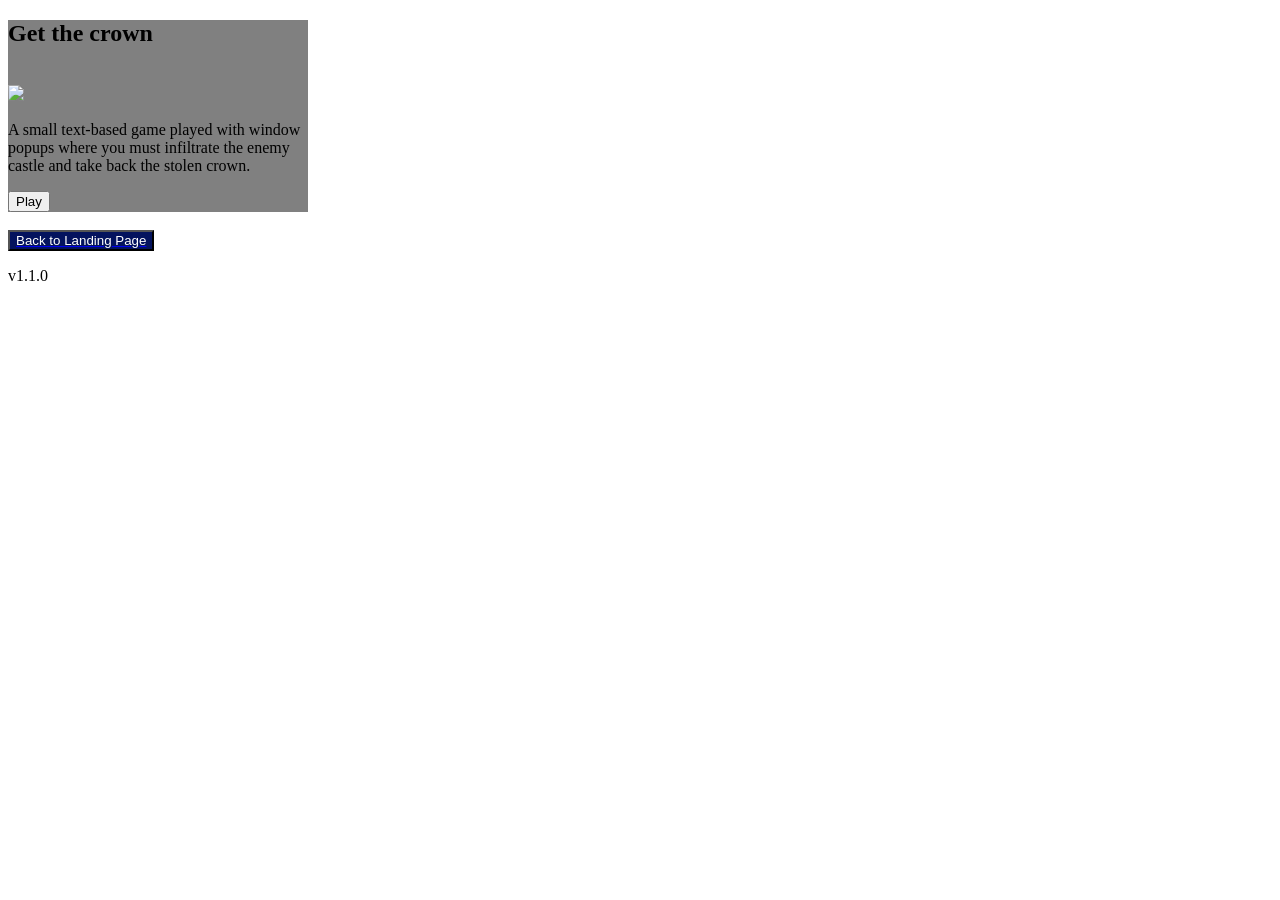
==== games/index.html @ 9bb034fe "Create /games/index.html" ====
<!DOCTYPE html>
<html lang="en">
  <head>
    <meta charset="utf-8">
    <meta name=viewport content='width=device-width' />
    <meta name=author content='Jonas Spence Dobias'  />
    <title>Games</title>
    <style>
    .gamediv{
border:2px;
background-color: gray;
width: 300px;
}
.linkbutton{
display: inline;
color: #ffffff;
background-color: #04135e;
}
.desc{width: 300px;}
    </style>
    <link rel='stylesheet' type='text/css' href='main.css'>
    <link rel='icon' type='image/x-icon' href='JSD Games.png'>
  </head>
  <body>
<div class=gamediv id=getthecrown>
<h2 id=crowntext>Get the crown</h2>
<br>
<img id=swords src=swords.png />
<p class=desc >A small text-based game played with window popups where you must infiltrate the enemy castle and take back the stolen crown.</p>

<a href="https://jonassd.xyz/games/GetTheCrown" >
<button class=playbutton id=crownbutton >Play</button></a>
</div>
<br>
<a href="https://jonassd.xyz"><button class="linkbutton">Back to Landing Page</button></a>
    <footer><p>v1.1.0</p></footer>
  </body>
</html>
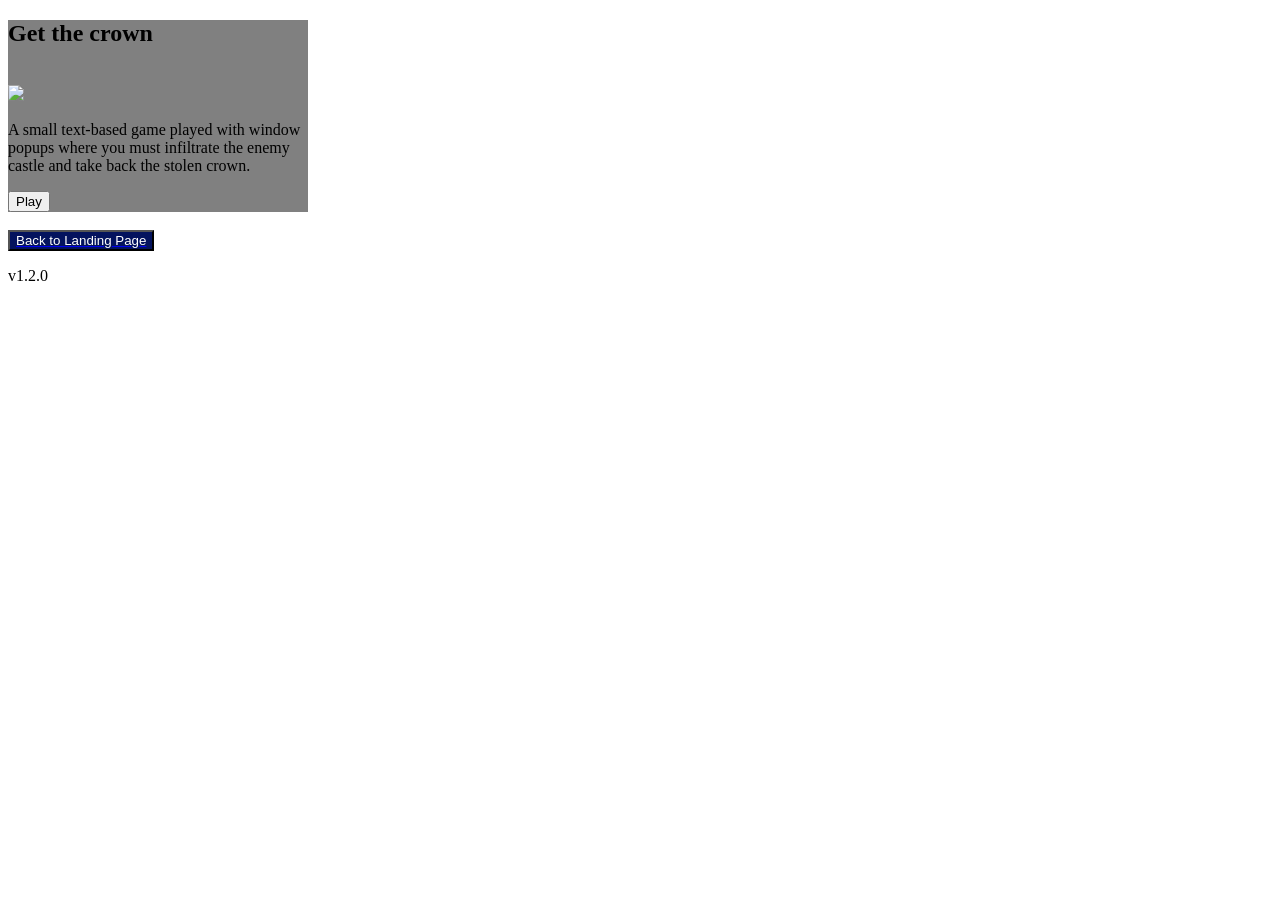
==== commit 2af4897f: "Update index.html" ====
--- a/games/index.html
+++ b/games/index.html
@@ -33,6 +33,6 @@
 </div>
 <br>
 <a href="https://jonassd.xyz"><button class="linkbutton">Back to Landing Page</button></a>
-    <footer><p>v1.1.0</p></footer>
+    <footer><p>v1.2.0</p></footer>
   </body>
 </html>
